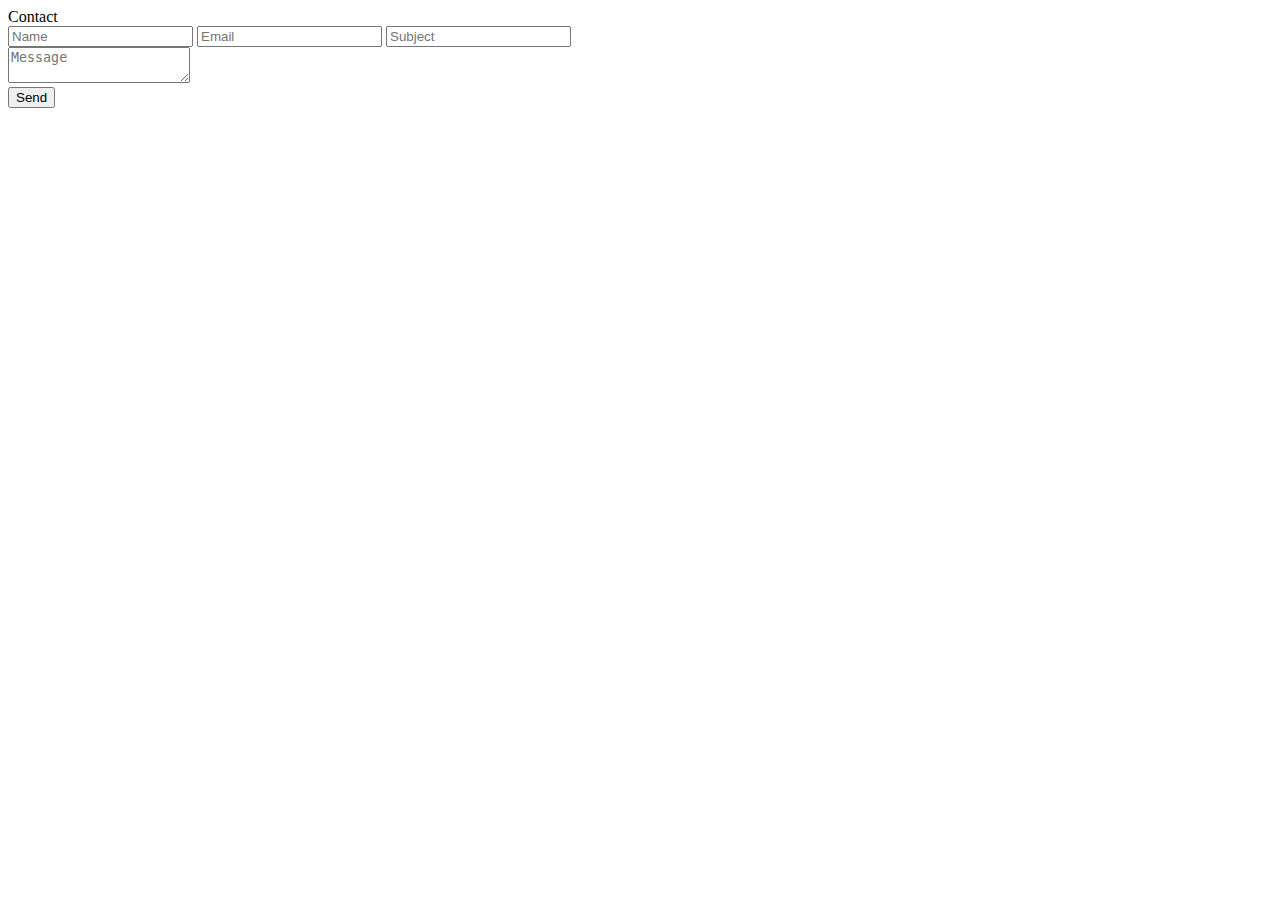
==== new_correo.html @ 836dbf42 "Created new_correo.html file" ====
<!DOCTYPE html>
<html>
<head>
	<title></title>

<link href="https://fonts.googleapis.com/css?family=Raleway" rel="stylesheet">
<link href="https://fonts.googleapis.com/css?family=Kaushan+Script" rel="stylesheet">

<link rel="stylesheet" type="text/css" href="css/new_correo.css">

</head>
<body>

<div class="correo">
	
	<div class="invitando">Contact</div>
		
	<div class="show_error"></div>

	<form name="nameForm" id="idForm" method="POST">
		<div class="persona">

			<input oninput="cortar(this);" type="text" name="nombre" placeholder="Name" maxlength="100">
							
			<input oninput="cortar(this)" type="email" name="email" placeholder="Email" maxlength="100">
	
			<input oninput="cortar(this)" type="text" name="subject" placeholder="Subject" maxlength="200">
			
		</div>
		
		<div class="mensaje">			
			<textarea oninput="cortar(this);" name="mensaje" placeholder="Message" maxlength="1000"></textarea>
		</div>
		
		<div class="enviar">
			<input type="submit" value="Send"></input>
		</div>
	</form>

</div>

<script src="js/jquery.js" type="text/javascript"></script>
<script src="js/new_correo.js" type="text/javascript"></script>

</body>
</html>
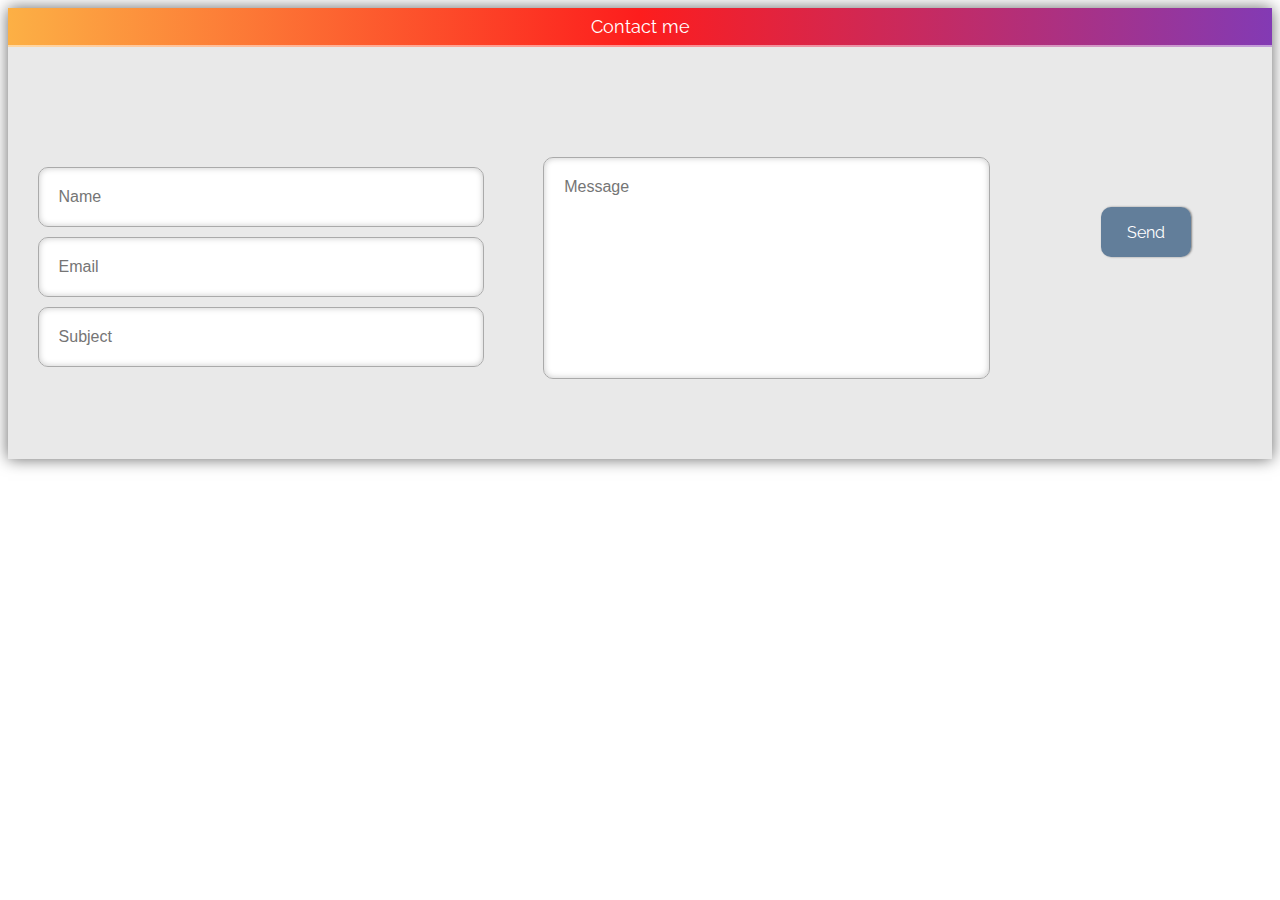
==== commit 0f207501: "edit contact message" ====
--- a/new_correo.html
+++ b/new_correo.html
@@ -13,7 +13,7 @@
 
 <div class="correo">
 	
-	<div class="invitando">Contact</div>
+	<div class="invitando">Contact me</div>
 		
 	<div class="show_error"></div>
 
--- a/css/new_correo.css
+++ b/css/new_correo.css
@@ -0,0 +1,211 @@
+#after-msg{
+	position: fixed;
+	bottom: 50px;
+	left: 50%;
+	transform: translate(-50%,0);
+	color: white;
+	border-radius: 10px;
+	text-align: center;
+	background-color: rgba(0,0,0,0.6);
+	padding: 10px;
+}
+
+.correo{
+	position: relative;
+	width: 100%;
+	margin: 0px auto 0 auto;
+	background-color: rgb(233,233,233);
+	padding-bottom: 80px;
+	box-shadow: 0px 0px 15px rgba(0,0,0,0.6);
+}
+
+.correo::after{
+	content: " ";
+	height: 0;
+	clear: both;
+	display: block;
+}
+
+.invitando{
+	/*background-color: rgb(159,205,77);*/
+	/*background-color: rgb(136,0,21);*/
+	/*background-color: rgba(40,80,120,0.7);*/
+	color: white;
+	text-align: center;
+	font-size: 18px;
+	font-family: 'Raleway', sans-serif;
+	padding: 8px 0;
+	/*border-top: 2px solid rgba(255,255,255,0.5);*/
+	border-bottom: 2px solid rgba(255,255,255,0.5);
+	background: #833ab4;  /* fallback for old browsers */
+	background: -webkit-linear-gradient(to right, #fcb045, #fd1d1d, #833ab4);  /* Chrome 10-25, Safari 5.1-6 */
+	background: linear-gradient(to right, #fcb045, #fd1d1d, #833ab4); /* W3C, IE 10+/ Edge, Firefox 16+, Chrome 26+, Opera 12+, Safari 7+ */
+}
+
+#idForm{
+	padding-top: 10px;
+}
+
+.persona{
+	background-color: rgb(233,233,233);
+	float: left;
+	width: 40%;
+	text-align: center;
+}
+
+.input-contain{
+	border: 1px solid black;
+}
+
+.correo .show_error{
+	height: 20px;
+	display: table;
+	font-family: 'Raleway', sans-serif;
+	margin: 40px auto 30px auto;
+	font-size: 15px!important;
+	border-radius: 5px;
+	color: white;
+	clear: both;
+	padding: 5px 10px;
+	text-align: center;
+}
+
+.persona input{
+	box-shadow:inset 0px 0px 6px rgb(200,200,200);
+	-webkit-box-shadow:inset 0px 0px 6px rgb(200,200,200);
+	-moz-box-shadow:inset 0px 0px 6px rgb(200,200,200);
+	-ms-box-shadow:inset 0px 0px 6px rgb(200,200,200);
+	-o-box-shadow:inset 0px 0px 6px rgb(200,200,200);
+	margin-top: 10px;
+	border-radius: 10px;
+	width: 80%;
+	padding: 20px;
+	font-size: 16px;
+	border: 1px solid rgb(170,170,170);
+	font-family: 'Roboto', sans-serif;
+}
+
+input[type=number]::-webkit-outer-spin-button,
+input[type=number]::-webkit-inner-spin-button {    /*ESCONDE FLECHITAS EN INPUT['NUMBER']*/
+    -webkit-appearance: none;
+    margin: 0;
+}
+
+input[type=number] {
+    -moz-appearance:textfield;
+}
+
+.mensaje{
+	background-color: rgb(233,233,233);
+	float: left;
+	width: 40%;
+}
+
+.mensaje textarea{
+	font-family: 'Roboto', sans-serif;
+	box-shadow:inset 0px 0px 6px rgb(200,200,200);
+	-webkit-box-shadow:inset 0px 0px 6px rgb(200,200,200);
+	-moz-box-shadow:inset 0px 0px 6px rgb(200,200,200);
+	-ms-box-shadow:inset 0px 0px 6px rgb(200,200,200);
+	-o-box-shadow:inset 0px 0px 6px rgb(200,200,200);
+	border: 1px solid rgb(170,170,170);
+	resize: none;
+	font-size: 16px;
+	display: table;
+	margin: 0px auto 0 auto;
+	width: 80%;
+	height: 180px;
+	padding: 20px;
+	border-radius: 10px;
+}
+
+.enviar{
+	float: left;
+	width: 20%;
+	padding-top: 50px;
+
+}
+
+.enviar input{
+	font-size: 16px;
+	color: white;
+	border: 0px solid white;
+	/*background-color: rgb(159,205,77)!important;*/
+	/*background-color: rgb(136,0,21);*/
+	background-color: rgba(40,80,120,0.7);	
+	border-radius: 10px!important;
+	height: 50px;
+	width: 90px;
+	display: table;
+	margin: auto;
+	cursor: pointer;
+	-webkit-appearance: none;
+	-moz-appearance: none;
+	-ms-appearance: none;
+	-o-appearance: none;
+	box-shadow: 1px 0px 2px rgba(30,30,30,0.5);
+	font-family: 'Raleway', sans-serif;	
+}
+
+.enviar input:active{
+	box-shadow: 0px 0px 0px rgba(30,30,30,0.5);	
+}
+
+.enviar input:hover{
+	filter: brightness(120%);
+}
+
+textarea:focus{
+	outline: none !important;
+}
+
+input:focus{
+	outline: none !important;
+}
+
+@media screen and (max-width: 768px){
+
+	.correo{
+		box-shadow: 0px 0px 0px rgba(0,0,0,0.6);
+	}
+
+	.persona{
+		float: none;
+		width: 80%;
+		display: table;
+		margin: auto;
+	}
+
+	.mensaje{
+		float: none;
+		width: 80%;
+		display: table;
+		margin: auto;
+	}
+
+	.enviar{
+		float: none;
+		width: 80%;
+		display: table;
+		margin: auto;
+		padding-top: 50px;
+	}
+
+	.mensaje textarea{
+		font-family: 'Roboto', sans-serif;
+		box-shadow:inset 0px 0px 6px rgb(200,200,200);
+		-webkit-box-shadow:inset 0px 0px 6px rgb(200,200,200);
+		-moz-box-shadow:inset 0px 0px 6px rgb(200,200,200);
+		-ms-box-shadow:inset 0px 0px 6px rgb(200,200,200);
+		-o-box-shadow:inset 0px 0px 6px rgb(200,200,200);
+		border: 1px solid rgb(170,170,170);
+		resize: none;
+		font-size: 16px;
+		display: table;
+		margin: 10px auto 0 auto;
+		width: 80%;
+		height: 180px;
+		padding: 20px;
+		border-radius: 10px;
+	}
+}
